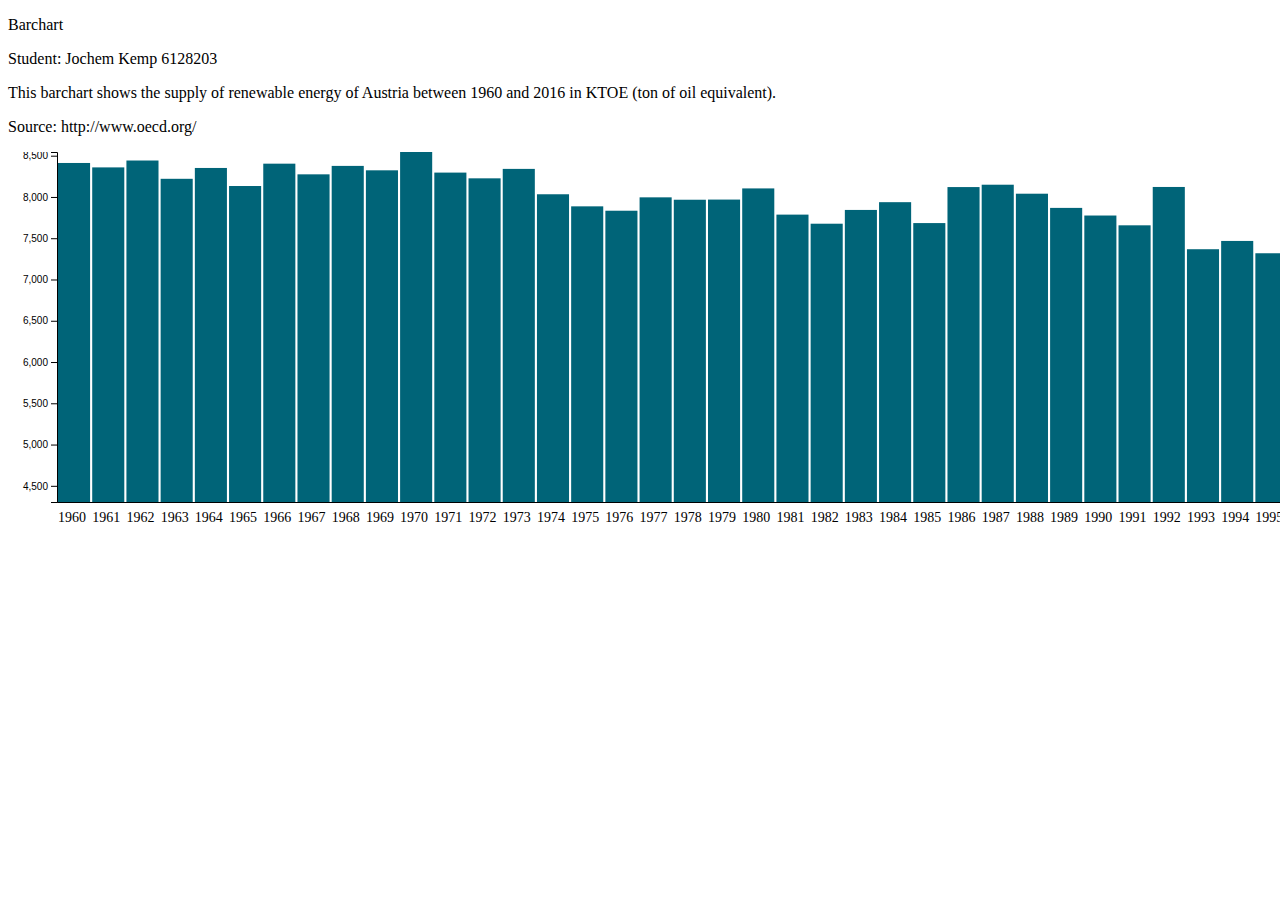
==== Homework/Week_4/index.html @ 0c371c23 "week4" ====
<!DOCTYPE html>
<html lang="en">
    <head>
        <meta charset="utf-8">
        <title>Bar Chart OECD</title>
        <script type="text/javascript" src="D3/d3.v5.min.js"></script>
    </head>
    <body>
        <script src="week4.js"></script>
        <script type="text/javascript">

          d3.select("body").append("p").text("Barchart");
          d3.select("body").append("p").text("Student: Jochem Kemp 6128203");
          d3.select("body").append("p").text(" This barchart shows the supply of renewable energy of Austria between 1960 and 2016 in KTOE (ton of oil equivalent). ");
          d3.select("body").append("p").text("Source: http://www.oecd.org/");

        </script>
    </body>
</html>
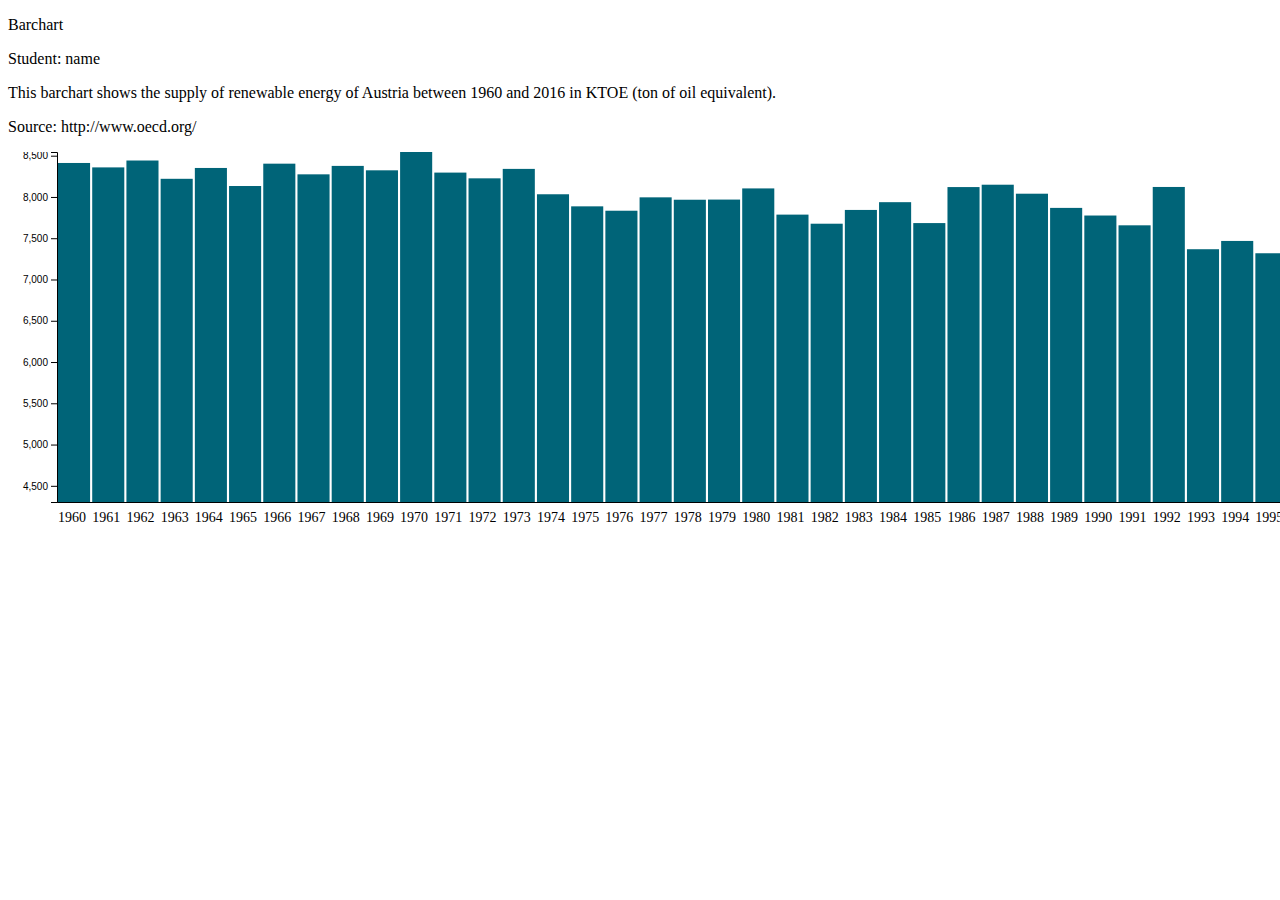
==== commit 562abf4e: "Update index.html" ====
--- a/Homework/Week_4/index.html
+++ b/Homework/Week_4/index.html
@@ -10,7 +10,7 @@
         <script type="text/javascript">
 
           d3.select("body").append("p").text("Barchart");
-          d3.select("body").append("p").text("Student: Jochem Kemp 6128203");
+          d3.select("body").append("p").text("Student: name");
           d3.select("body").append("p").text(" This barchart shows the supply of renewable energy of Austria between 1960 and 2016 in KTOE (ton of oil equivalent). ");
           d3.select("body").append("p").text("Source: http://www.oecd.org/");
 
